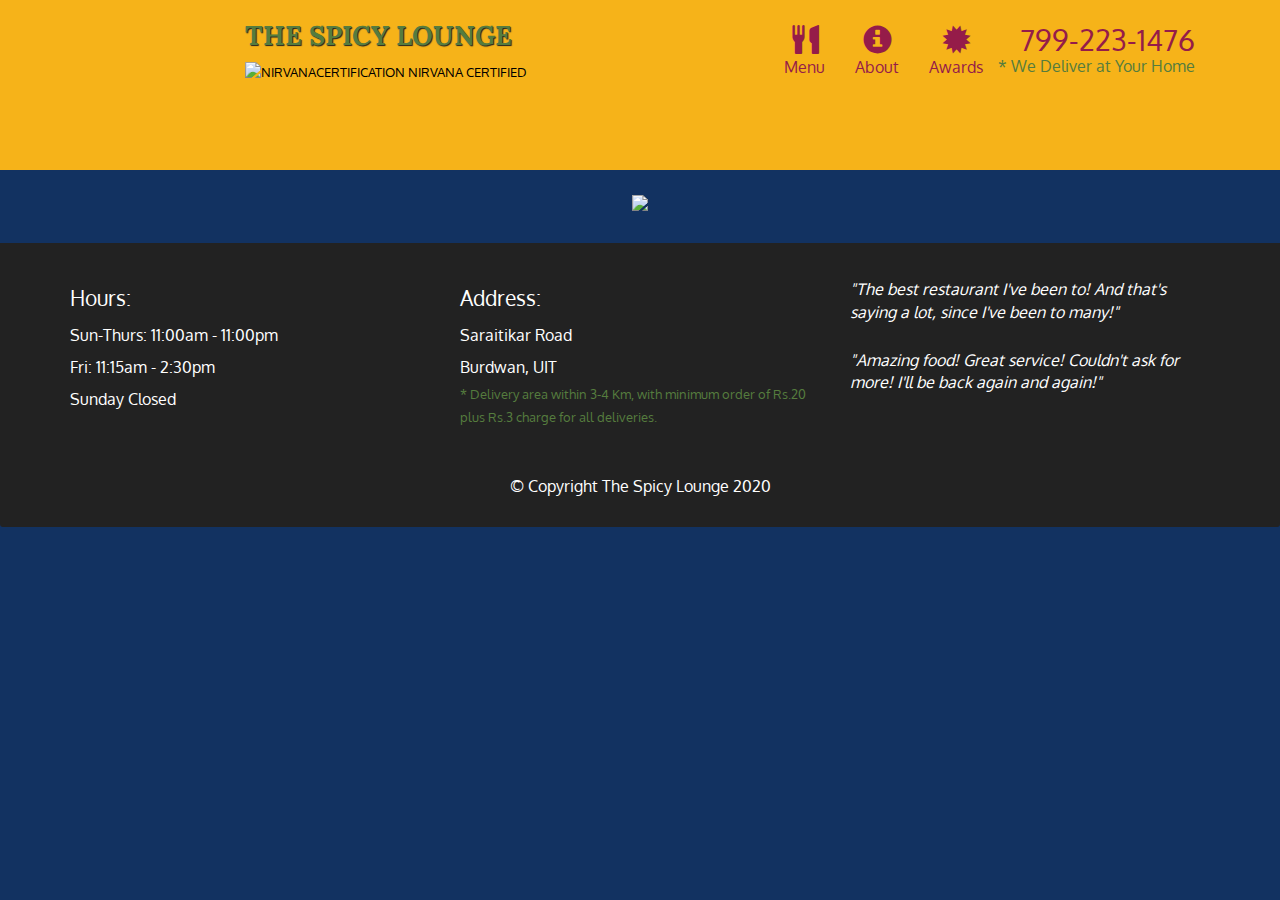
==== module5/index.html @ 92254d8b "Add files via upload" ====
<!doctype html>
<html lang="en">
  <head>
    <meta charset="utf-8">
    <meta http-equiv="X-UA-Compatible" content="IE=edge">
    <meta name="viewport" content="width=device-width, initial-scale=1">
    <title>The Spicy Lounge</title>
    <link rel="stylesheet" href="css/bootstrap.min.css">
    <link rel="stylesheet" href="css/styles.css">
    <link href='https://fonts.googleapis.com/css?family=Oxygen:400,300,700' rel='stylesheet' type='text/css'>
    <link href='https://fonts.googleapis.com/css?family=Lora' rel='stylesheet' type='text/css'>
  </head>
<body>
  <header>
    <nav id="header-nav" class="navbar navbar-default">
      <div class="container">
        <div class="navbar-header">
          <a href="index.html" class="pull-left visible-md visible-lg">
            <div id="logo-img" alt="Logo image"></div>
          </a>

          <div class="navbar-brand">
            <a href="index.html"><h1>The Spicy Lounge</h1></a>
            <p>
              <img src="images/star-k-logo.png" alt="Nirvanacertification">
              <span>Nirvana Certified</span>
            </p>
          </div>

          <button id="navbarToggle" type="button" class="navbar-toggle collapsed" data-toggle="collapse" data-target="#collapsable-nav" aria-expanded="false">
            <span class="sr-only">Toggle navigation</span>
            <span class="icon-bar"></span>
            <span class="icon-bar"></span>
            <span class="icon-bar"></span>
          </button>
        </div>
        
        <div id="collapsable-nav" class="collapse navbar-collapse">
           <ul id="nav-list" class="nav navbar-nav navbar-right">
            <li id="navHomeButton" class="visible-xs active">
              <a href="index.html">
                <span class="glyphicon glyphicon-home"></span> Home</a>
            </li>
            <li id="navMenuButton">
              <a href="#" onclick="$dc.loadMenuCategories();">
                <span class="glyphicon glyphicon-cutlery"></span><br class="hidden-xs"> Menu</a>
            </li>
            <li>
              <a href="#">
                <span class="glyphicon glyphicon-info-sign"></span><br class="hidden-xs"> About</a>
            </li>
            <li>
              <a href="#">
                <span class="glyphicon glyphicon-certificate"></span><br class="hidden-xs"> Awards</a>
            </li>
            <li id="phone" class="hidden-xs">
              <a href="tel:799-223-1476">
                <span>799-223-1476</span></a><div>* We Deliver at Your Home</div>
            </li>
          </ul><!-- #nav-list -->
        </div><!-- .collapse .navbar-collapse -->
      </div><!-- .container -->
    </nav><!-- #header-nav -->
  </header>

  <div id="call-btn" class="visible-xs">
    <a class="btn" href="tel:799-223-1476">
    <span class="glyphicon glyphicon-earphone"></span>
    799-223-1476
    </a>
  </div>
  <div id="xs-deliver" class="text-center visible-xs">* We Deliver at Your Home</div>

  <div id="main-content" class="container"></div>

  <footer class="panel-footer">
    <div class="container">
      <div class="row">
        <section id="hours" class="col-sm-4">
          <span>Hours:</span><br>
          Sun-Thurs: 11:00am - 11:00pm<br>
          Fri: 11:15am - 2:30pm<br>
          Sunday Closed
          <hr class="visible-xs">
        </section>
        <section id="address" class="col-sm-4">
          <span>Address:</span><br>
          Saraitikar Road<br>
          Burdwan, UIT
          <p>* Delivery area within 3-4 Km, with minimum order of Rs.20 plus Rs.3 charge for all deliveries.</p>
          <hr class="visible-xs">
        </section>
        <section id="testimonials" class="col-sm-4">
          <p>"The best restaurant I've been to! And that's saying a lot, since I've been to many!"</p>
          <p>"Amazing food! Great service! Couldn't ask for more! I'll be back again and again!"</p>
        </section>
      </div>
      <div class="text-center">&copy; Copyright The Spicy Lounge 2020</div>
    </div>
  </footer>

  <!-- jQuery (Bootstrap JS plugins depend on it) -->
  <script src="js/jquery-2.1.4.min.js"></script>
  <script src="js/bootstrap.min.js"></script>
  <script src="js/ajax-utils.js"></script>
  <script src="js/script.js"></script>
</body>
</html>
---- module5/css/styles.css ----
body {
  font-size: 16px;
  color: #fff;
  background-color: #123261;
  font-family: 'Oxygen', sans-serif;
}

/** HEADER **/
#header-nav {
  background-color: #f6b319;
  border-radius: 0;
  border: 0;
}

#logo-img {
  background: url('../images/logo.png') no-repeat;
  width: 160px;
  height: 150px;
  margin: 15px 15px 5px 0;
}

.navbar-brand {
  padding-top: 25px;
}
.navbar-brand h1 { /* Restaurant name */
  font-family: 'Lora', serif;
  color: #557c3e;
  font-size: 1.5em;
  text-transform: uppercase;
  font-weight: bold;
  text-shadow: 1px 1px 1px #222;
  margin-top: 0;
  margin-bottom: 0;
  line-height: .75;
}
.navbar-brand a:hover, .navbar-brand a:focus {
  text-decoration: none;
}
.navbar-brand p { /* Kosher cert */
  color: #000;
  text-transform: uppercase;
  font-size: .7em;
  margin-top: 15px;
}
.navbar-brand p span { /* Star-K */
  vertical-align: middle;
}

#nav-list {
  margin-top: 10px;
}
#nav-list a {
  color: #951C49;
  text-align: center;
}
#nav-list a:hover {
  background: #E7E7E7;
}
#nav-list a span {
  font-size: 1.8em;
}

#phone {
  margin-top: 5px;
}
#phone a { /* Phone number */
  text-align: right;
  padding-bottom: 0;
}
#phone div { /* We Deliver */
  color: #557c3e;
  text-align: right;
  padding-right: 15px;
}

.navbar-header button.navbar-toggle, .navbar-header .icon-bar {
  border: 1px solid #61122f;
}
.navbar-header button.navbar-toggle {
  clear: both;
  margin-top: -30px;
}
/* END HEADER */

/* FOOTER */
.panel-footer {
  margin-top: 30px;
  padding-top: 35px;
  padding-bottom: 30px;
  background-color: #222;
  border-top: 0;
}
.panel-footer div.row {
  margin-bottom: 35px;
}
#hours, #address {
  line-height: 2;
}
#hours > span, #address > span {
  font-size: 1.3em;
}
#address p {
  color: #557c3e;
  font-size: .8em;
  line-height: 1.8;
}
#testimonials {
  font-style: italic;
}
#testimonials p:nth-child(2) {
  margin-top: 25px;
}
/* END FOOTER */



/* HOME PAGE */
.container .jumbotron {
  box-shadow: 0 0 50px #3F0C1F;
  border: 2px solid #3F0C1F;
}

#menu-tile, #specials-tile, #map-tile {
  height: 250px;
  width: 100%;
  margin-bottom: 15px;
  position: relative;
  border: 2px solid #3F0C1F;
  overflow: hidden;
}
#menu-tile:hover, #specials-tile:hover, #map-tile:hover {
  box-shadow: 0 1px 5px 1px #cccccc;
}
#menu-tile {
  background: url('../images/menu-tile.jpg') no-repeat;
  background-position: center;
}
#specials-tile {
  background: url('../images/specials-tile.jpg') no-repeat;
  background-position: center;
}
#menu-tile span, #specials-tile span, #map-tile span {
  position: absolute;
  bottom: 0;
  right: 0;
  width: 100%;
  text-align: center;
  font-size: 1.6em;
  text-transform: uppercase;
  background-color: #000;
  color: #fff;
  opacity: .8;
}
/* END HOME PAGE */

/* MENU CATEGORIES PAGE */
.category-tile { 
  position: relative;
  border: 2px solid #3F0C1F;
  overflow: hidden;
  width: 200px;
  height: 200px;
  margin: 0 auto 15px;
}
.category-tile span {
  position: absolute;
  bottom: 0;
  right: 0;
  width: 100%;
  text-align: center;
  font-size: 1.2em;
  text-transform: uppercase;
  background-color: #000;
  color: #fff;
  opacity: .8;
}
.category-tile:hover {
  box-shadow: 0 1px 5px 1px #cccccc;
}

#menu-categories-title + div {
  margin-bottom: 50px;
}
/* END MENU CATEGORIES PAGE */

/* SINGLE CATEGORY PAGE */
.menu-item-tile {
  margin-bottom: 25px;
}
.menu-item-tile hr {
  width: 80%;
}
.menu-item-tile .menu-item-price {
  font-size: 1.1em;
  text-align: right;
  margin-top: -15px;
  margin-right: -15px;
}
.menu-item-tile .menu-item-price span {
  font-size: .6em;
}
.menu-item-photo {
  position: relative;
  border: 2px solid #3F0C1F; 
  overflow: hidden;
  padding: 0;
  margin-right: -15px;
  margin-left: auto;
  margin-bottom: 20px;
  max-width: 250px;
}
.menu-item-photo div {
  position: absolute;
  bottom: 0;
  right: 0;
  width: 80px;
  background-color: #557c3e;
  text-align: center;
}
.menu-item-description {
  padding-right: 30px;
}
h3.menu-item-title {
  margin: 0 0 10px;
}
.menu-item-details {
  font-size: .9em;
  font-style: italic;
}
/* END SINGLE CATEGORY PAGE */


/********** Large devices only **********/
@media (min-width: 1200px) {
  .container .jumbotron {
    background: url('../images/hotel.jpg') no-repeat;
    height: 675px;
  }
}

/********** Medium devices only **********/
@media (min-width: 992px) and (max-width: 1199px) {
  /* Header */
  #logo-img {
    background: url('../images/logo.png') no-repeat;
    width: 100px;
    height: 100px;
    margin: 5px 5px 5px 0;
  }
  /* End Header */

  /* Home Page */
  .container .jumbotron {
    background: url('../images/hotel1.jpg') no-repeat;
    height: 558px;
  }
  /* End Home Page */
}

/********** Small devices only **********/
@media (min-width: 768px) and (max-width: 991px) {
  /* Home Page */
  .container .jumbotron {
    background: url('../images/hotel2.jpg') no-repeat;
    height: 432px;
  }
  /* End Home Page */
}

/********** Extra small devices only **********/
@media (max-width: 767px) {
  /* Header */
  .navbar-brand {
    padding-top: 10px;
    height: 80px;
  }
  .navbar-brand h1 { /* Restaurant name */
    padding-top: 10px;
    font-size: 5vw; /* 1vw = 1% of viewport width */
  }
  .navbar-brand p { /* Kosher cert */
    font-size: .6em;
    margin-top: 12px;
  }
  .navbar-brand p img { /* Star-K */
    height: 20px;
  }

  #collapsable-nav a { /* Collapsed nav menu text */
    font-size: 1.2em;
  }
  #collapsable-nav a span { /* Collapsed nav menu glyph */
    font-size: 1em;
    margin-right: 5px;
  }

  #call-btn > a {
    font-size: 1.5em;
    display: block;
    margin: 0 20px;
    padding: 10px;
    border: 2px solid #fff;
    background-color: #f6b319;
    color: #951c49;
  }
  #xs-deliver {
    margin-top: 5px;
    font-size: .7em;
    letter-spacing: .1em;
    text-transform: uppercase;
  }
  /* End Header */

  /* Footer */
  .panel-footer section {
    margin-bottom: 30px;
    text-align: center;
  }
  .panel-footer section:nth-child(3) {
    margin-bottom: 0; /* margin already exists on the whole row */
  }
  .panel-footer section hr {
    width: 50%;
  }
  /* End Footer */

  /* Home Page */
  .container .jumbotron {
    margin-top: 30px;
    padding: 0;
  }
  #menu-tile, #specials-tile {
    width: 360px;
    margin: 0 auto 15px;
  }

  .menu-item-photo {
    margin-right: auto;
  }
  .menu-item-tile .menu-item-price {
    text-align: center;
  }
  .menu-item-description {
    text-align: center;;
  }
}


/********** Super extra small devices Only :-) (e.g., iPhone 4) **********/
@media (max-width: 479px) {
  /* Header */
  .navbar-brand h1 { /* Restaurant name */
    padding-top: 5px;
    font-size: 6vw;
  }
  /* End Header */
  
  /* Home page */
  #menu-tile, #specials-tile {
    width: 280px;
    margin: 0 auto 15px;
  }

  .col-xxs-12 {
    position: relative;
    min-height: 1px;
    padding-right: 15px;
    padding-left: 15px;
    float: left;
    width: 100%;
  }
}
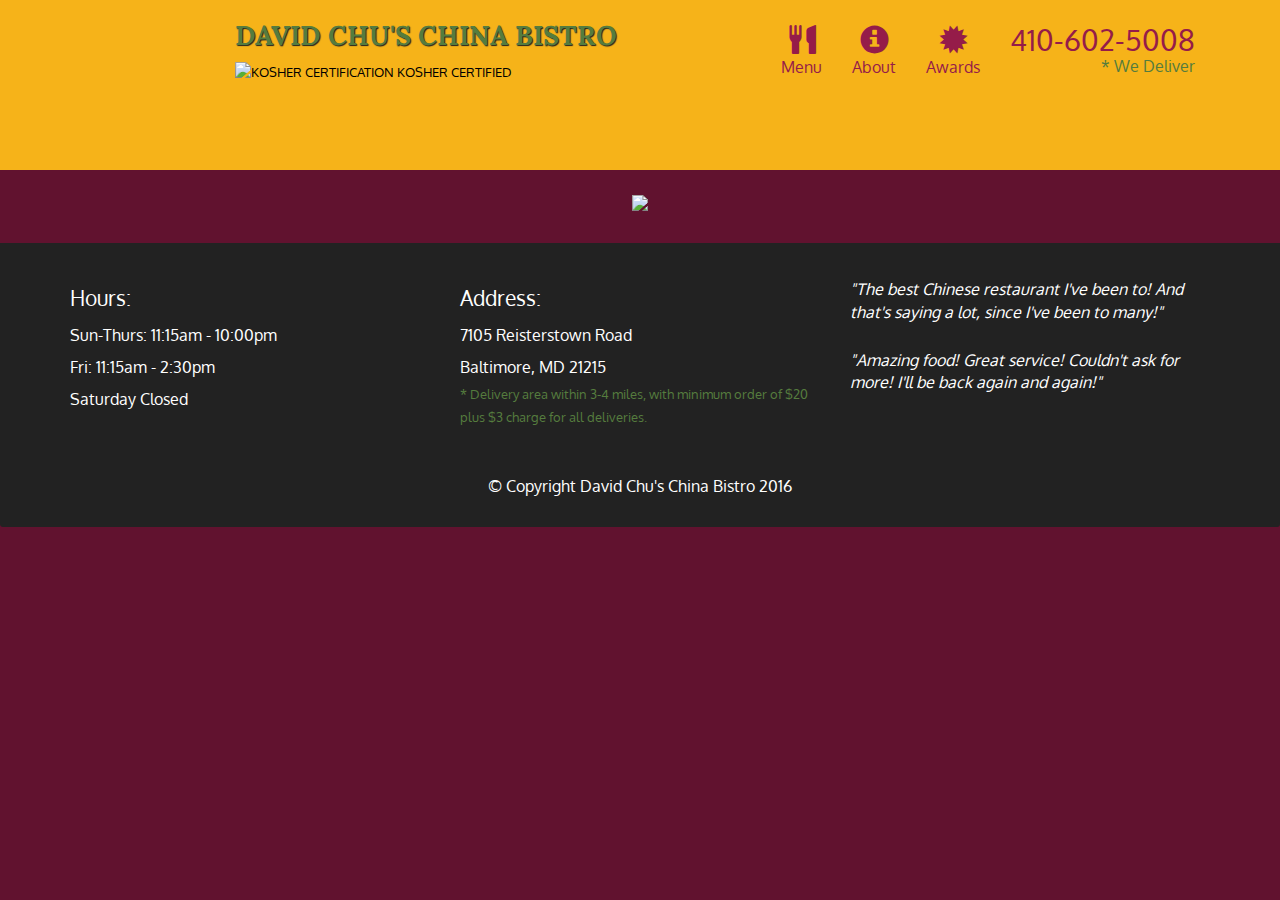
==== commit c59ed438: "Add files via upload" ====
--- a/module5/index.html
+++ b/module5/index.html
@@ -1,108 +1,111 @@
-<!doctype html>
-<html lang="en">
-  <head>
-    <meta charset="utf-8">
-    <meta http-equiv="X-UA-Compatible" content="IE=edge">
-    <meta name="viewport" content="width=device-width, initial-scale=1">
-    <title>The Spicy Lounge</title>
-    <link rel="stylesheet" href="css/bootstrap.min.css">
-    <link rel="stylesheet" href="css/styles.css">
-    <link href='https://fonts.googleapis.com/css?family=Oxygen:400,300,700' rel='stylesheet' type='text/css'>
-    <link href='https://fonts.googleapis.com/css?family=Lora' rel='stylesheet' type='text/css'>
-  </head>
-<body>
-  <header>
-    <nav id="header-nav" class="navbar navbar-default">
-      <div class="container">
-        <div class="navbar-header">
-          <a href="index.html" class="pull-left visible-md visible-lg">
-            <div id="logo-img" alt="Logo image"></div>
-          </a>
-
-          <div class="navbar-brand">
-            <a href="index.html"><h1>The Spicy Lounge</h1></a>
-            <p>
-              <img src="images/star-k-logo.png" alt="Nirvanacertification">
-              <span>Nirvana Certified</span>
-            </p>
-          </div>
-
-          <button id="navbarToggle" type="button" class="navbar-toggle collapsed" data-toggle="collapse" data-target="#collapsable-nav" aria-expanded="false">
-            <span class="sr-only">Toggle navigation</span>
-            <span class="icon-bar"></span>
-            <span class="icon-bar"></span>
-            <span class="icon-bar"></span>
-          </button>
-        </div>
-        
-        <div id="collapsable-nav" class="collapse navbar-collapse">
-           <ul id="nav-list" class="nav navbar-nav navbar-right">
-            <li id="navHomeButton" class="visible-xs active">
-              <a href="index.html">
-                <span class="glyphicon glyphicon-home"></span> Home</a>
-            </li>
-            <li id="navMenuButton">
-              <a href="#" onclick="$dc.loadMenuCategories();">
-                <span class="glyphicon glyphicon-cutlery"></span><br class="hidden-xs"> Menu</a>
-            </li>
-            <li>
-              <a href="#">
-                <span class="glyphicon glyphicon-info-sign"></span><br class="hidden-xs"> About</a>
-            </li>
-            <li>
-              <a href="#">
-                <span class="glyphicon glyphicon-certificate"></span><br class="hidden-xs"> Awards</a>
-            </li>
-            <li id="phone" class="hidden-xs">
-              <a href="tel:799-223-1476">
-                <span>799-223-1476</span></a><div>* We Deliver at Your Home</div>
-            </li>
-          </ul><!-- #nav-list -->
-        </div><!-- .collapse .navbar-collapse -->
-      </div><!-- .container -->
-    </nav><!-- #header-nav -->
-  </header>
-
-  <div id="call-btn" class="visible-xs">
-    <a class="btn" href="tel:799-223-1476">
-    <span class="glyphicon glyphicon-earphone"></span>
-    799-223-1476
-    </a>
-  </div>
-  <div id="xs-deliver" class="text-center visible-xs">* We Deliver at Your Home</div>
-
-  <div id="main-content" class="container"></div>
-
-  <footer class="panel-footer">
-    <div class="container">
-      <div class="row">
-        <section id="hours" class="col-sm-4">
-          <span>Hours:</span><br>
-          Sun-Thurs: 11:00am - 11:00pm<br>
-          Fri: 11:15am - 2:30pm<br>
-          Sunday Closed
-          <hr class="visible-xs">
-        </section>
-        <section id="address" class="col-sm-4">
-          <span>Address:</span><br>
-          Saraitikar Road<br>
-          Burdwan, UIT
-          <p>* Delivery area within 3-4 Km, with minimum order of Rs.20 plus Rs.3 charge for all deliveries.</p>
-          <hr class="visible-xs">
-        </section>
-        <section id="testimonials" class="col-sm-4">
-          <p>"The best restaurant I've been to! And that's saying a lot, since I've been to many!"</p>
-          <p>"Amazing food! Great service! Couldn't ask for more! I'll be back again and again!"</p>
-        </section>
-      </div>
-      <div class="text-center">&copy; Copyright The Spicy Lounge 2020</div>
-    </div>
-  </footer>
-
-  <!-- jQuery (Bootstrap JS plugins depend on it) -->
-  <script src="js/jquery-2.1.4.min.js"></script>
-  <script src="js/bootstrap.min.js"></script>
-  <script src="js/ajax-utils.js"></script>
-  <script src="js/script.js"></script>
-</body>
-</html>
+<!doctype html>
+<html lang="en">
+
+<head>
+    <meta charset="utf-8">
+    <meta http-equiv="X-UA-Compatible" content="IE=edge">
+    <meta name="viewport" content="width=device-width, initial-scale=1">
+    <title>David Chu's China Bistro</title>
+    <link rel="stylesheet" href="css/bootstrap.min.css">
+    <link rel="stylesheet" href="css/styles.css">
+    <link href='https://fonts.googleapis.com/css?family=Oxygen:400,300,700' rel='stylesheet' type='text/css'>
+    <link href='https://fonts.googleapis.com/css?family=Lora' rel='stylesheet' type='text/css'>
+</head>
+
+<body>
+    <header>
+        <nav id="header-nav" class="navbar navbar-default">
+            <div class="container">
+                <div class="navbar-header">
+                    <a href="index.html" class="pull-left visible-md visible-lg">
+                        <div id="logo-img" alt="Logo image"></div>
+                    </a>
+                    <div class="navbar-brand">
+                        <a href="index.html"><h1>David Chu's China Bistro</h1></a>
+                        <p>
+                            <img src="images/star-k-logo.png" alt="Kosher certification">
+                            <span>Kosher Certified</span>
+                        </p>
+                    </div>
+                    <button id="navbarToggle" type="button" class="navbar-toggle collapsed" data-toggle="collapse" data-target="#collapsable-nav" aria-expanded="false">
+                        <span class="sr-only">Toggle navigation</span>
+                        <span class="icon-bar"></span>
+                        <span class="icon-bar"></span>
+                        <span class="icon-bar"></span>
+                    </button>
+                </div>
+                <div id="collapsable-nav" class="collapse navbar-collapse">
+                    <ul id="nav-list" class="nav navbar-nav navbar-right">
+                        <li id="navHomeButton" class="visible-xs active">
+                            <a href="index.html">
+                                <span class="glyphicon glyphicon-home"></span> Home</a>
+                        </li>
+                        <li id="navMenuButton">
+                            <a href="#" onclick="$dc.loadMenuCategories();">
+                                <span class="glyphicon glyphicon-cutlery"></span>
+                                <br class="hidden-xs"> Menu</a>
+                        </li>
+                        <li>
+                            <a href="#">
+                                <span class="glyphicon glyphicon-info-sign"></span>
+                                <br class="hidden-xs"> About</a>
+                        </li>
+                        <li>
+                            <a href="#">
+                                <span class="glyphicon glyphicon-certificate"></span>
+                                <br class="hidden-xs"> Awards</a>
+                        </li>
+                        <li id="phone" class="hidden-xs">
+                            <a href="tel:410-602-5008">
+                                <span>410-602-5008</span></a>
+                            <div>* We Deliver</div>
+                        </li>
+                    </ul>
+                    <!-- #nav-list -->
+                </div>
+                <!-- .collapse .navbar-collapse -->
+            </div>
+            <!-- .container -->
+        </nav>
+        <!-- #header-nav -->
+    </header>
+    <div id="call-btn" class="visible-xs">
+        <a class="btn" href="tel:410-602-5008">
+            <span class="glyphicon glyphicon-earphone"></span> 410-602-5008
+        </a>
+    </div>
+    <div id="xs-deliver" class="text-center visible-xs">* We Deliver</div>
+    <div id="main-content" class="container"></div>
+    <footer class="panel-footer">
+        <div class="container">
+            <div class="row">
+                <section id="hours" class="col-sm-4">
+                    <span>Hours:</span>
+                    <br> Sun-Thurs: 11:15am - 10:00pm
+                    <br> Fri: 11:15am - 2:30pm
+                    <br> Saturday Closed
+                    <hr class="visible-xs">
+                </section>
+                <section id="address" class="col-sm-4">
+                    <span>Address:</span>
+                    <br> 7105 Reisterstown Road
+                    <br> Baltimore, MD 21215
+                    <p>* Delivery area within 3-4 miles, with minimum order of $20 plus $3 charge for all deliveries.</p>
+                    <hr class="visible-xs">
+                </section>
+                <section id="testimonials" class="col-sm-4">
+                    <p>"The best Chinese restaurant I've been to! And that's saying a lot, since I've been to many!"</p>
+                    <p>"Amazing food! Great service! Couldn't ask for more! I'll be back again and again!"</p>
+                </section>
+            </div>
+            <div class="text-center">&copy; Copyright David Chu's China Bistro 2016</div>
+        </div>
+    </footer>
+    <!-- jQuery (Bootstrap JS plugins depend on it) -->
+    <script src="js/jquery-2.1.4.min.js"></script>
+    <script src="js/bootstrap.min.js"></script>
+    <script src="js/ajax-utils.js"></script>
+    <script src="js/script.js"></script>
+</body>
+
+</html>
--- a/module5/css/styles.css
+++ b/module5/css/styles.css
@@ -1,375 +1,446 @@
 body {
-  font-size: 16px;
-  color: #fff;
-  background-color: #123261;
-  font-family: 'Oxygen', sans-serif;
-}
+    font-size: 16px;
+    color: #fff;
+    background-color: #61122f;
+    font-family: 'Oxygen', sans-serif;
+}
+
 
 /** HEADER **/
+
 #header-nav {
-  background-color: #f6b319;
-  border-radius: 0;
-  border: 0;
+    background-color: #f6b319;
+    border-radius: 0;
+    border: 0;
 }
 
 #logo-img {
-  background: url('../images/logo.png') no-repeat;
-  width: 160px;
-  height: 150px;
-  margin: 15px 15px 5px 0;
+    background: url('../images/restaurant-logo_large.png') no-repeat;
+    width: 150px;
+    height: 150px;
+    margin: 10px 15px 10px 0;
 }
 
 .navbar-brand {
-  padding-top: 25px;
-}
-.navbar-brand h1 { /* Restaurant name */
-  font-family: 'Lora', serif;
-  color: #557c3e;
-  font-size: 1.5em;
-  text-transform: uppercase;
-  font-weight: bold;
-  text-shadow: 1px 1px 1px #222;
-  margin-top: 0;
-  margin-bottom: 0;
-  line-height: .75;
-}
-.navbar-brand a:hover, .navbar-brand a:focus {
-  text-decoration: none;
-}
-.navbar-brand p { /* Kosher cert */
-  color: #000;
-  text-transform: uppercase;
-  font-size: .7em;
-  margin-top: 15px;
-}
-.navbar-brand p span { /* Star-K */
-  vertical-align: middle;
+    padding-top: 25px;
+}
+
+.navbar-brand h1 {
+    /* Restaurant name */
+    font-family: 'Lora', serif;
+    color: #557c3e;
+    font-size: 1.5em;
+    text-transform: uppercase;
+    font-weight: bold;
+    text-shadow: 1px 1px 1px #222;
+    margin-top: 0;
+    margin-bottom: 0;
+    line-height: .75;
+}
+
+.navbar-brand a:hover,
+.navbar-brand a:focus {
+    text-decoration: none;
+}
+
+.navbar-brand p {
+    /* Kosher cert */
+    color: #000;
+    text-transform: uppercase;
+    font-size: .7em;
+    margin-top: 15px;
+}
+
+.navbar-brand p span {
+    /* Star-K */
+    vertical-align: middle;
 }
 
 #nav-list {
-  margin-top: 10px;
-}
+    margin-top: 10px;
+}
+
 #nav-list a {
-  color: #951C49;
-  text-align: center;
-}
+    color: #951C49;
+    text-align: center;
+}
+
 #nav-list a:hover {
-  background: #E7E7E7;
-}
+    background: #E7E7E7;
+}
+
 #nav-list a span {
-  font-size: 1.8em;
+    font-size: 1.8em;
 }
 
 #phone {
-  margin-top: 5px;
-}
-#phone a { /* Phone number */
-  text-align: right;
-  padding-bottom: 0;
-}
-#phone div { /* We Deliver */
-  color: #557c3e;
-  text-align: right;
-  padding-right: 15px;
-}
-
-.navbar-header button.navbar-toggle, .navbar-header .icon-bar {
-  border: 1px solid #61122f;
-}
+    margin-top: 5px;
+}
+
+#phone a {
+    /* Phone number */
+    text-align: right;
+    padding-bottom: 0;
+}
+
+#phone div {
+    /* We Deliver */
+    color: #557c3e;
+    text-align: right;
+    padding-right: 15px;
+}
+
+.navbar-header button.navbar-toggle,
+.navbar-header .icon-bar {
+    border: 1px solid #61122f;
+}
+
 .navbar-header button.navbar-toggle {
-  clear: both;
-  margin-top: -30px;
-}
+    clear: both;
+    margin-top: -30px;
+}
+
+
 /* END HEADER */
 
+
 /* FOOTER */
+
 .panel-footer {
-  margin-top: 30px;
-  padding-top: 35px;
-  padding-bottom: 30px;
-  background-color: #222;
-  border-top: 0;
-}
+    margin-top: 30px;
+    padding-top: 35px;
+    padding-bottom: 30px;
+    background-color: #222;
+    border-top: 0;
+}
+
 .panel-footer div.row {
-  margin-bottom: 35px;
-}
-#hours, #address {
-  line-height: 2;
-}
-#hours > span, #address > span {
-  font-size: 1.3em;
-}
+    margin-bottom: 35px;
+}
+
+#hours,
+#address {
+    line-height: 2;
+}
+
+#hours > span,
+#address > span {
+    font-size: 1.3em;
+}
+
 #address p {
-  color: #557c3e;
-  font-size: .8em;
-  line-height: 1.8;
-}
+    color: #557c3e;
+    font-size: .8em;
+    line-height: 1.8;
+}
+
 #testimonials {
-  font-style: italic;
-}
+    font-style: italic;
+}
+
 #testimonials p:nth-child(2) {
-  margin-top: 25px;
-}
+    margin-top: 25px;
+}
+
+
 /* END FOOTER */
 
 
-
 /* HOME PAGE */
+
 .container .jumbotron {
-  box-shadow: 0 0 50px #3F0C1F;
-  border: 2px solid #3F0C1F;
-}
-
-#menu-tile, #specials-tile, #map-tile {
-  height: 250px;
-  width: 100%;
-  margin-bottom: 15px;
-  position: relative;
-  border: 2px solid #3F0C1F;
-  overflow: hidden;
-}
-#menu-tile:hover, #specials-tile:hover, #map-tile:hover {
-  box-shadow: 0 1px 5px 1px #cccccc;
-}
+    box-shadow: 0 0 50px #3F0C1F;
+    border: 2px solid #3F0C1F;
+}
+
+#menu-tile,
+#specials-tile,
+#map-tile {
+    height: 250px;
+    width: 100%;
+    margin-bottom: 15px;
+    position: relative;
+    border: 2px solid #3F0C1F;
+    overflow: hidden;
+}
+
+#menu-tile:hover,
+#specials-tile:hover,
+#map-tile:hover {
+    box-shadow: 0 1px 5px 1px #cccccc;
+}
+
 #menu-tile {
-  background: url('../images/menu-tile.jpg') no-repeat;
-  background-position: center;
-}
+    background: url('../images/menu-tile.jpg') no-repeat;
+    background-position: center;
+}
+
 #specials-tile {
-  background: url('../images/specials-tile.jpg') no-repeat;
-  background-position: center;
-}
-#menu-tile span, #specials-tile span, #map-tile span {
-  position: absolute;
-  bottom: 0;
-  right: 0;
-  width: 100%;
-  text-align: center;
-  font-size: 1.6em;
-  text-transform: uppercase;
-  background-color: #000;
-  color: #fff;
-  opacity: .8;
-}
+    background: url('../images/specials-tile.jpg') no-repeat;
+    background-position: center;
+}
+
+#menu-tile span,
+#specials-tile span,
+#map-tile span {
+    position: absolute;
+    bottom: 0;
+    right: 0;
+    width: 100%;
+    text-align: center;
+    font-size: 1.6em;
+    text-transform: uppercase;
+    background-color: #000;
+    color: #fff;
+    opacity: .8;
+}
+
+
 /* END HOME PAGE */
 
+
 /* MENU CATEGORIES PAGE */
-.category-tile { 
-  position: relative;
-  border: 2px solid #3F0C1F;
-  overflow: hidden;
-  width: 200px;
-  height: 200px;
-  margin: 0 auto 15px;
-}
+
+.category-tile {
+    position: relative;
+    border: 2px solid #3F0C1F;
+    overflow: hidden;
+    width: 200px;
+    height: 200px;
+    margin: 0 auto 15px;
+}
+
 .category-tile span {
-  position: absolute;
-  bottom: 0;
-  right: 0;
-  width: 100%;
-  text-align: center;
-  font-size: 1.2em;
-  text-transform: uppercase;
-  background-color: #000;
-  color: #fff;
-  opacity: .8;
-}
+    position: absolute;
+    bottom: 0;
+    right: 0;
+    width: 100%;
+    text-align: center;
+    font-size: 1.2em;
+    text-transform: uppercase;
+    background-color: #000;
+    color: #fff;
+    opacity: .8;
+}
+
 .category-tile:hover {
-  box-shadow: 0 1px 5px 1px #cccccc;
+    box-shadow: 0 1px 5px 1px #cccccc;
 }
 
 #menu-categories-title + div {
-  margin-bottom: 50px;
-}
+    margin-bottom: 50px;
+}
+
+
 /* END MENU CATEGORIES PAGE */
 
+
 /* SINGLE CATEGORY PAGE */
+
 .menu-item-tile {
-  margin-bottom: 25px;
-}
+    margin-bottom: 25px;
+}
+
 .menu-item-tile hr {
-  width: 80%;
-}
+    width: 80%;
+}
+
 .menu-item-tile .menu-item-price {
-  font-size: 1.1em;
-  text-align: right;
-  margin-top: -15px;
-  margin-right: -15px;
-}
+    font-size: 1.1em;
+    text-align: right;
+    margin-top: -15px;
+    margin-right: -15px;
+}
+
 .menu-item-tile .menu-item-price span {
-  font-size: .6em;
-}
+    font-size: .6em;
+}
+
 .menu-item-photo {
-  position: relative;
-  border: 2px solid #3F0C1F; 
-  overflow: hidden;
-  padding: 0;
-  margin-right: -15px;
-  margin-left: auto;
-  margin-bottom: 20px;
-  max-width: 250px;
-}
+    position: relative;
+    border: 2px solid #3F0C1F;
+    overflow: hidden;
+    padding: 0;
+    margin-right: -15px;
+    margin-left: auto;
+    margin-bottom: 20px;
+    max-width: 250px;
+}
+
 .menu-item-photo div {
-  position: absolute;
-  bottom: 0;
-  right: 0;
-  width: 80px;
-  background-color: #557c3e;
-  text-align: center;
-}
+    position: absolute;
+    bottom: 0;
+    right: 0;
+    width: 80px;
+    background-color: #557c3e;
+    text-align: center;
+}
+
 .menu-item-description {
-  padding-right: 30px;
-}
+    padding-right: 30px;
+}
+
 h3.menu-item-title {
-  margin: 0 0 10px;
-}
+    margin: 0 0 10px;
+}
+
 .menu-item-details {
-  font-size: .9em;
-  font-style: italic;
-}
+    font-size: .9em;
+    font-style: italic;
+}
+
+
 /* END SINGLE CATEGORY PAGE */
 
 
 /********** Large devices only **********/
+
 @media (min-width: 1200px) {
-  .container .jumbotron {
-    background: url('../images/hotel.jpg') no-repeat;
-    height: 675px;
-  }
-}
+    .container .jumbotron {
+        background: url('../images/jumbotron_1200.jpg') no-repeat;
+        height: 675px;
+    }
+}
+
 
 /********** Medium devices only **********/
+
 @media (min-width: 992px) and (max-width: 1199px) {
-  /* Header */
-  #logo-img {
-    background: url('../images/logo.png') no-repeat;
-    width: 100px;
-    height: 100px;
-    margin: 5px 5px 5px 0;
-  }
-  /* End Header */
-
-  /* Home Page */
-  .container .jumbotron {
-    background: url('../images/hotel1.jpg') no-repeat;
-    height: 558px;
-  }
-  /* End Home Page */
-}
+    /* Header */
+    #logo-img {
+        background: url('../images/restaurant-logo_medium.png') no-repeat;
+        width: 100px;
+        height: 100px;
+        margin: 5px 5px 5px 0;
+    }
+    /* End Header */
+    /* Home Page */
+    .container .jumbotron {
+        background: url('../images/jumbotron_992.jpg') no-repeat;
+        height: 558px;
+    }
+    /* End Home Page */
+}
+
 
 /********** Small devices only **********/
+
 @media (min-width: 768px) and (max-width: 991px) {
-  /* Home Page */
-  .container .jumbotron {
-    background: url('../images/hotel2.jpg') no-repeat;
-    height: 432px;
-  }
-  /* End Home Page */
-}
+    /* Home Page */
+    .container .jumbotron {
+        background: url('../images/jumbotron_768.jpg') no-repeat;
+        height: 432px;
+    }
+    /* End Home Page */
+}
+
 
 /********** Extra small devices only **********/
+
 @media (max-width: 767px) {
-  /* Header */
-  .navbar-brand {
-    padding-top: 10px;
-    height: 80px;
-  }
-  .navbar-brand h1 { /* Restaurant name */
-    padding-top: 10px;
-    font-size: 5vw; /* 1vw = 1% of viewport width */
-  }
-  .navbar-brand p { /* Kosher cert */
-    font-size: .6em;
-    margin-top: 12px;
-  }
-  .navbar-brand p img { /* Star-K */
-    height: 20px;
-  }
-
-  #collapsable-nav a { /* Collapsed nav menu text */
-    font-size: 1.2em;
-  }
-  #collapsable-nav a span { /* Collapsed nav menu glyph */
-    font-size: 1em;
-    margin-right: 5px;
-  }
-
-  #call-btn > a {
-    font-size: 1.5em;
-    display: block;
-    margin: 0 20px;
-    padding: 10px;
-    border: 2px solid #fff;
-    background-color: #f6b319;
-    color: #951c49;
-  }
-  #xs-deliver {
-    margin-top: 5px;
-    font-size: .7em;
-    letter-spacing: .1em;
-    text-transform: uppercase;
-  }
-  /* End Header */
-
-  /* Footer */
-  .panel-footer section {
-    margin-bottom: 30px;
-    text-align: center;
-  }
-  .panel-footer section:nth-child(3) {
-    margin-bottom: 0; /* margin already exists on the whole row */
-  }
-  .panel-footer section hr {
-    width: 50%;
-  }
-  /* End Footer */
-
-  /* Home Page */
-  .container .jumbotron {
-    margin-top: 30px;
-    padding: 0;
-  }
-  #menu-tile, #specials-tile {
-    width: 360px;
-    margin: 0 auto 15px;
-  }
-
-  .menu-item-photo {
-    margin-right: auto;
-  }
-  .menu-item-tile .menu-item-price {
-    text-align: center;
-  }
-  .menu-item-description {
-    text-align: center;;
-  }
+    /* Header */
+    .navbar-brand {
+        padding-top: 10px;
+        height: 80px;
+    }
+    .navbar-brand h1 {
+        /* Restaurant name */
+        padding-top: 10px;
+        font-size: 5vw;
+        /* 1vw = 1% of viewport width */
+    }
+    .navbar-brand p {
+        /* Kosher cert */
+        font-size: .6em;
+        margin-top: 12px;
+    }
+    .navbar-brand p img {
+        /* Star-K */
+        height: 20px;
+    }
+    #collapsable-nav a {
+        /* Collapsed nav menu text */
+        font-size: 1.2em;
+    }
+    #collapsable-nav a span {
+        /* Collapsed nav menu glyph */
+        font-size: 1em;
+        margin-right: 5px;
+    }
+    #call-btn > a {
+        font-size: 1.5em;
+        display: block;
+        margin: 0 20px;
+        padding: 10px;
+        border: 2px solid #fff;
+        background-color: #f6b319;
+        color: #951c49;
+    }
+    #xs-deliver {
+        margin-top: 5px;
+        font-size: .7em;
+        letter-spacing: .1em;
+        text-transform: uppercase;
+    }
+    /* End Header */
+    /* Footer */
+    .panel-footer section {
+        margin-bottom: 30px;
+        text-align: center;
+    }
+    .panel-footer section:nth-child(3) {
+        margin-bottom: 0;
+        /* margin already exists on the whole row */
+    }
+    .panel-footer section hr {
+        width: 50%;
+    }
+    /* End Footer */
+    /* Home Page */
+    .container .jumbotron {
+        margin-top: 30px;
+        padding: 0;
+    }
+    #menu-tile,
+    #specials-tile {
+        width: 360px;
+        margin: 0 auto 15px;
+    }
+    .menu-item-photo {
+        margin-right: auto;
+    }
+    .menu-item-tile .menu-item-price {
+        text-align: center;
+    }
+    .menu-item-description {
+        text-align: center;
+        ;
+    }
 }
 
 
 /********** Super extra small devices Only :-) (e.g., iPhone 4) **********/
+
 @media (max-width: 479px) {
-  /* Header */
-  .navbar-brand h1 { /* Restaurant name */
-    padding-top: 5px;
-    font-size: 6vw;
-  }
-  /* End Header */
-  
-  /* Home page */
-  #menu-tile, #specials-tile {
-    width: 280px;
-    margin: 0 auto 15px;
-  }
-
-  .col-xxs-12 {
-    position: relative;
-    min-height: 1px;
-    padding-right: 15px;
-    padding-left: 15px;
-    float: left;
-    width: 100%;
-  }
-}
-
-
-
+    /* Header */
+    .navbar-brand h1 {
+        /* Restaurant name */
+        padding-top: 5px;
+        font-size: 6vw;
+    }
+    /* End Header */
+    /* Home page */
+    #menu-tile,
+    #specials-tile {
+        width: 280px;
+        margin: 0 auto 15px;
+    }
+    .col-xxs-12 {
+        position: relative;
+        min-height: 1px;
+        padding-right: 15px;
+        padding-left: 15px;
+        float: left;
+        width: 100%;
+    }
+}
